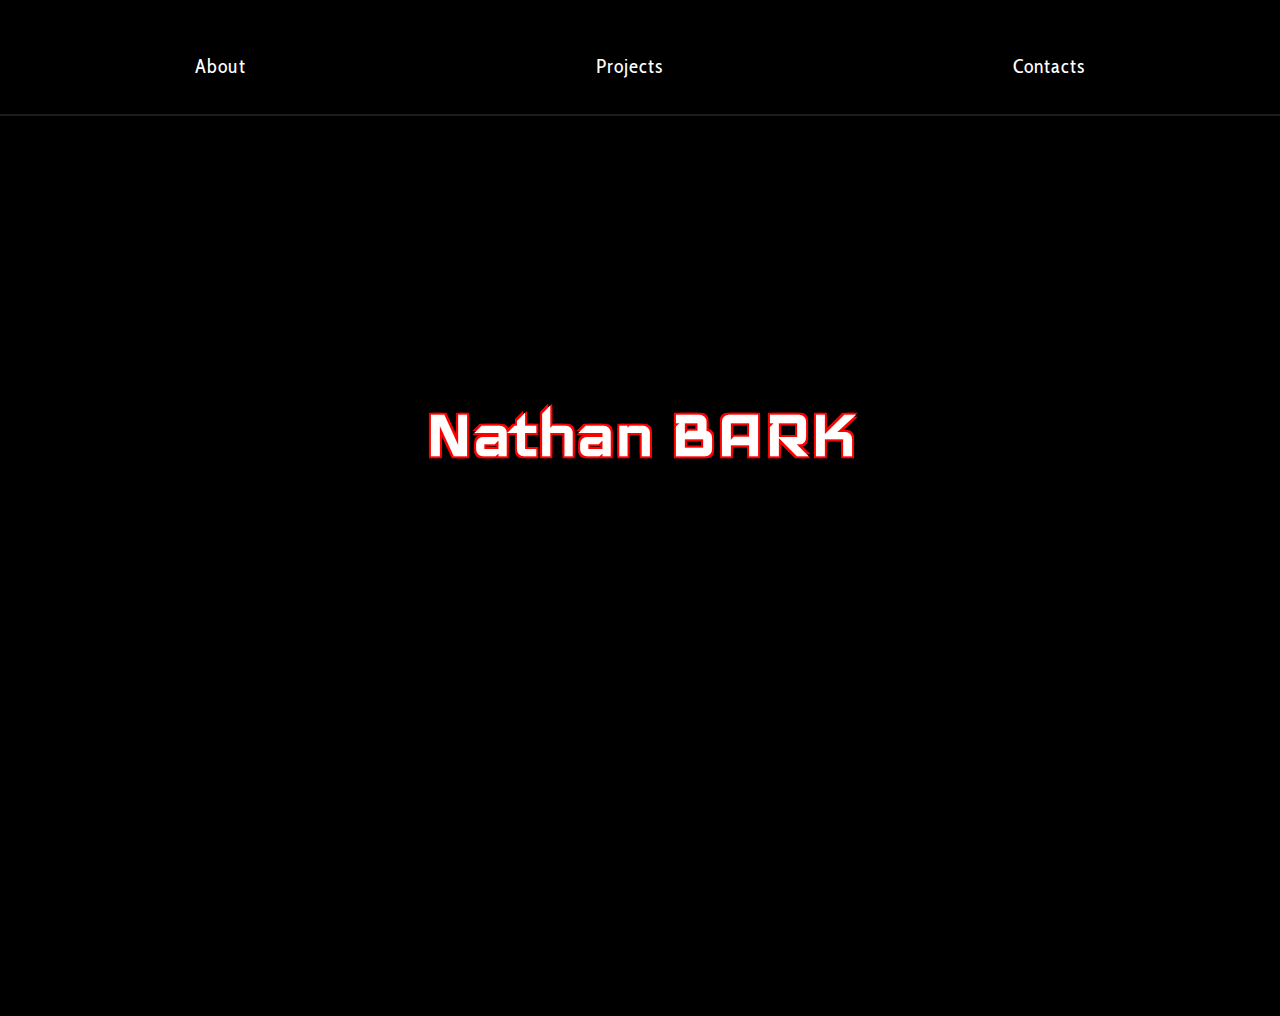
==== index.html @ 8c4ab58c "Mobile Landing Page" ====
<!DOCTYPE html>
<html lang="en">
  <head>
    <meta charset="UTF-8" />
    <meta http-equiv="X-UA-Compatible" content="IE=edge" />
    <meta name="viewport" content="width=device-width, initial-scale=1.0" />
    <link rel="preconnect" href="https://fonts.googleapis.com" />
    <link rel="preconnect" href="https://fonts.gstatic.com" crossorigin />
    <link
      href="https://fonts.googleapis.com/css2?family=Cabin+Condensed:wght@400;700&family=Iceland&display=swap"
      rel="stylesheet"
    />
    />
    <title>Nathan Bark</title>
    <link rel="stylesheet" href="style.css" />
  </head>
  <body>
    <header>
      <nav>
        <ul>
          <li><a href="#">About</a></li>
          <li><a href="#">Projects</a></li>
          <li><a href="#">Contacts</a></li>
        </ul>
      </nav>
    </header>
    <main>
      <p class="opentag">&lth1&gt</p>
      <h1>Nathan BARK</h1>
      <p class="closetag">&lt/h1&gt</p>
    </main>
  </body>
</html>
---- style.css ----
body {
    margin: 0;
    padding: 0;
    background-color: black;
}

header {
    border-bottom: 2px solid #1c1c1c ;
}

ul {
    list-style: none;
    display: flex;
    justify-content: space-around;
    padding: 20px;

}

ul a {
    color: #ffffff;
    text-decoration: none;
    font-size: 20px;
    font-family: 'Cabin Condensed', sans-serif;
    letter-spacing: 1px;
}

main {
    display: grid;
    grid-template-columns: 15% 70% 15%;
    grid-template-rows: 25% 50% 25%;
    height: 100vh;

}

h1 {
    color: #ffffff;
    text-align: center;
    font-family: 'Iceland', cursive;
    font-size: 80px;
    grid-area: 2 / 2 / 2 / 2;
    text-shadow: 2px 2px #ff0000, -2px -2px #ff0000, 2px -2px #ff0000, -2px 2px #ff0000;
}

p {
    color: #41ff00;
    text-align: center;
    display: none;
}

.opentag {
    grid-area: 1 / 1;
}

.closetag {
    grid-area: -2 /-2;
}
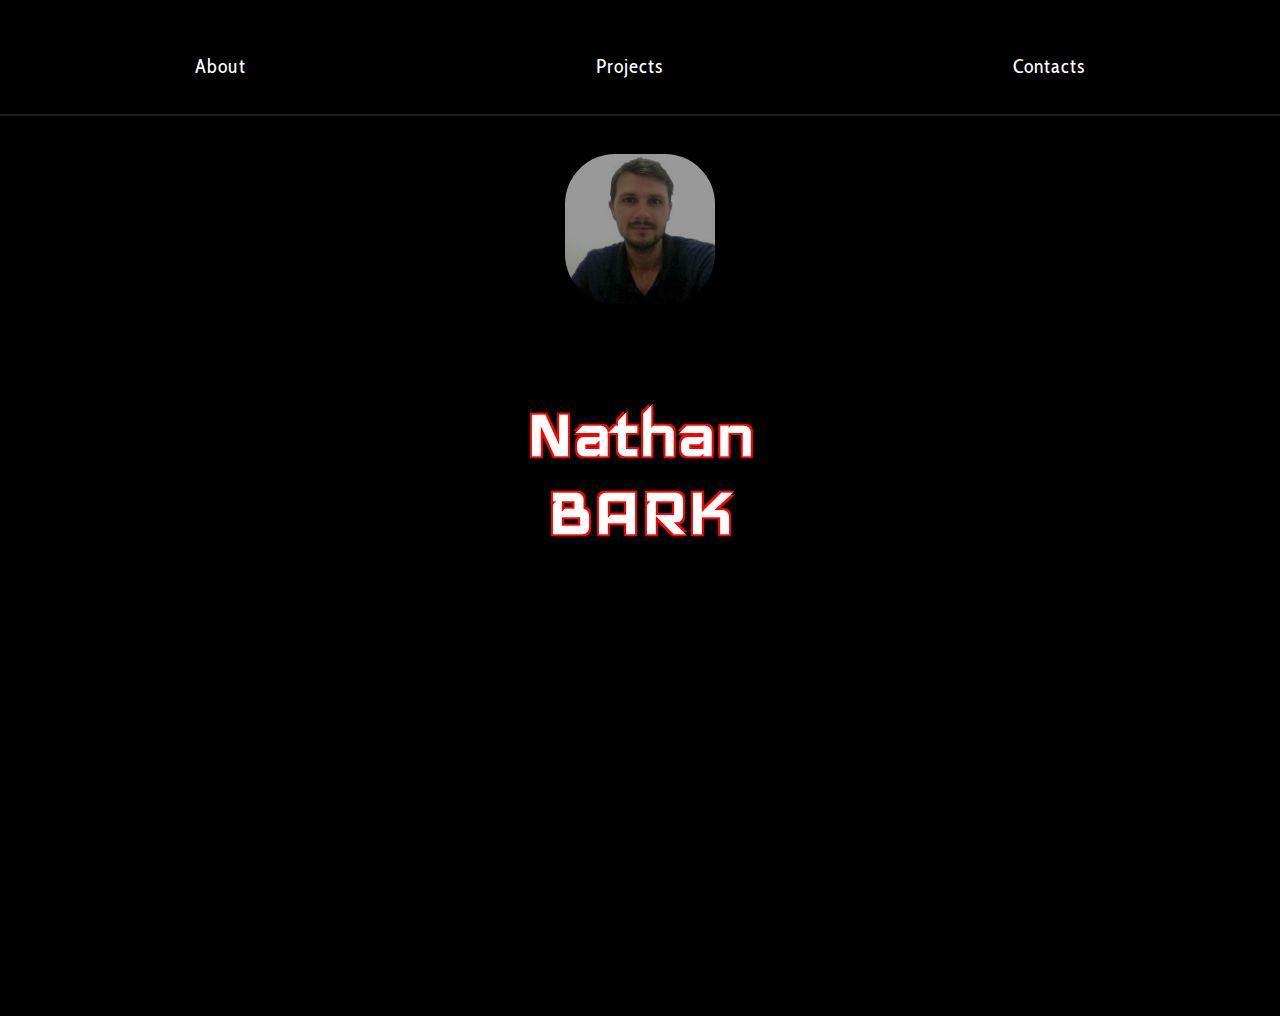
==== commit fd7ae619: "added profile picture" ====
--- a/index.html
+++ b/index.html
@@ -25,7 +25,11 @@
       </nav>
     </header>
     <main>
+
       <p class="opentag">&lth1&gt</p>
+      <div class="profile-img">
+        <img src="images/2T018127921_Avatar.jpg" alt="Nathan Bark profile picture">
+      </div>
       <h1>Nathan BARK</h1>
       <p class="closetag">&lt/h1&gt</p>
     </main>
--- a/style.css
+++ b/style.css
@@ -26,7 +26,7 @@
 
 main {
     display: grid;
-    grid-template-columns: 15% 70% 15%;
+    grid-template-columns: 1fr 250px 1fr;
     grid-template-rows: 25% 50% 25%;
     height: 100vh;
 
@@ -37,8 +37,22 @@
     text-align: center;
     font-family: 'Iceland', cursive;
     font-size: 80px;
-    grid-area: 2 / 2 / 2 / 2;
+    grid-area: 2 / 2 / 3 / 3;
     text-shadow: 2px 2px #ff0000, -2px -2px #ff0000, 2px -2px #ff0000, -2px 2px #ff0000;
+    width: 250px;
+    height: 250px;
+}
+
+.profile-img {
+    grid-area: 1 / 2 / 2/ 3;
+    text-align: center;
+    padding-top: 15%;
+}
+
+.profile-img img {
+    width: 60%;
+    opacity: 0.6;
+    border-radius: 50px;
 }
 
 p {
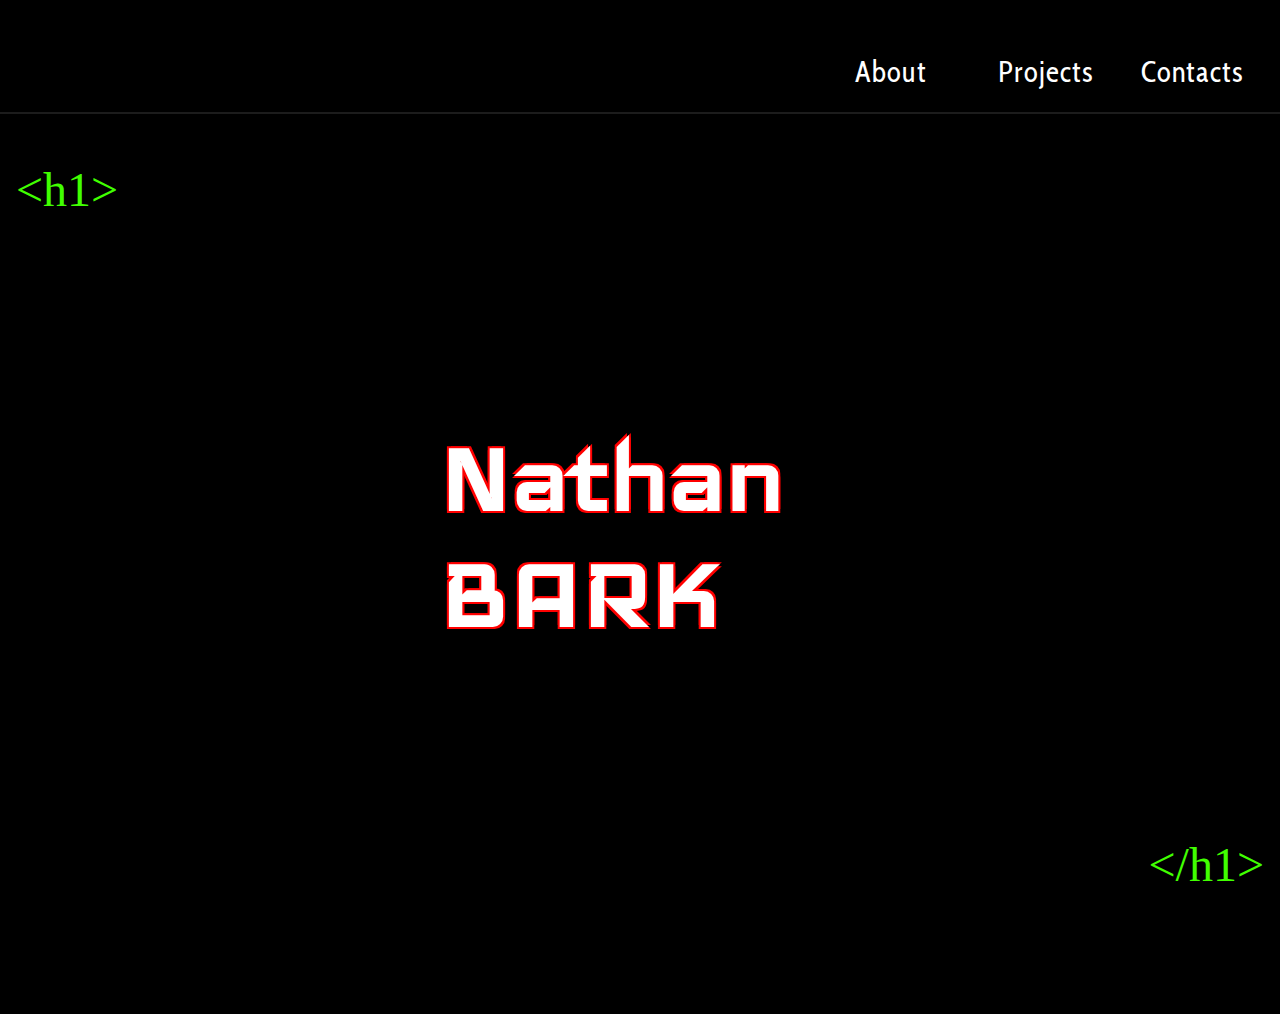
==== commit 6ced4e71: "About me mobile" ====
--- a/index.html
+++ b/index.html
@@ -18,18 +18,15 @@
     <header>
       <nav>
         <ul>
-          <li><a href="#">About</a></li>
+          <li><a href="About/about.html">About</a></li>
           <li><a href="#">Projects</a></li>
           <li><a href="#">Contacts</a></li>
         </ul>
       </nav>
     </header>
-    <main>
+    <main class="landing-main">
 
       <p class="opentag">&lth1&gt</p>
-      <div class="profile-img">
-        <img src="images/2T018127921_Avatar.jpg" alt="Nathan Bark profile picture">
-      </div>
       <h1>Nathan BARK</h1>
       <p class="closetag">&lt/h1&gt</p>
     </main>
--- a/style.css
+++ b/style.css
@@ -1,70 +1,111 @@
+* {
+    box-sizing: border-box;
+}
+
 body {
-    margin: 0;
-    padding: 0;
-    background-color: black;
+  margin: 0;
+  padding: 0;
+  background-color: black;
 }
 
 header {
-    border-bottom: 2px solid #1c1c1c ;
+  border-bottom: 2px solid #1c1c1c;
+  height: 80px;
 }
 
 ul {
-    list-style: none;
-    display: flex;
-    justify-content: space-around;
-    padding: 20px;
-
+  list-style: none;
+  display: flex;
+  justify-content: space-around;
+  padding: 20px;
 }
 
 ul a {
-    color: #ffffff;
-    text-decoration: none;
-    font-size: 20px;
-    font-family: 'Cabin Condensed', sans-serif;
-    letter-spacing: 1px;
+  color: #ffffff;
+  text-decoration: none;
+  font-size: 20px;
+  font-family: "Cabin Condensed", sans-serif;
+  letter-spacing: 1px;
 }
 
-main {
-    display: grid;
-    grid-template-columns: 1fr 250px 1fr;
-    grid-template-rows: 25% 50% 25%;
-    height: 100vh;
+ul a:hover {
+    color: #41ff00;
+    font-size: 25px;
+}
 
+li {
+    width: 87px;
+}
+
+.landing-main {
+  display: grid;
+  grid-template-columns: 1fr 250px 1fr;
+  grid-template-rows: 25% 50% 25%;
+  height: 100vh;
 }
 
 h1 {
-    color: #ffffff;
-    text-align: center;
-    font-family: 'Iceland', cursive;
-    font-size: 80px;
-    grid-area: 2 / 2 / 3 / 3;
-    text-shadow: 2px 2px #ff0000, -2px -2px #ff0000, 2px -2px #ff0000, -2px 2px #ff0000;
-    width: 250px;
-    height: 250px;
+  color: #ffffff;
+  text-align: center;
+  font-family: "Iceland", cursive;
+  font-size: 80px;
+  grid-area: 2 / 2 / 3 / 3;
+  text-shadow: 2px 2px #ff0000, -2px -2px #ff0000, 2px -2px #ff0000,
+    -2px 2px #ff0000;
+  width: 250px;
+  height: 250px;
 }
 
-.profile-img {
-    grid-area: 1 / 2 / 2/ 3;
-    text-align: center;
-    padding-top: 15%;
-}
-
-.profile-img img {
-    width: 60%;
-    opacity: 0.6;
-    border-radius: 50px;
-}
-
-p {
-    color: #41ff00;
-    text-align: center;
-    display: none;
+.opentag,
+.closetag {
+  color: #41ff00;
+  text-align: center;
+  display: none;
 }
 
 .opentag {
-    grid-area: 1 / 1;
+  grid-area: 1 / 1;
+  text-align: left;
+  padding-left: 1rem;
 }
 
 .closetag {
-    grid-area: -2 /-2;
-}+  grid-area: -2 /-2;
+  text-align: right;
+  padding-right: 1rem;
+}
+
+@media screen and (min-width: 580px) {
+  ul a {
+    font-size: 1.8rem;
+  }
+  .landing-main {
+    grid-template-columns: 1fr 400px 1fr;
+  }
+  h1 {
+    font-size: 120px;
+    text-align: left;
+    width: 25rem;
+    height: auto;
+  }
+
+  .profile-img img {
+    width: 50%;
+  }
+}
+
+@media screen and (min-width: 896px) {
+  ul {
+    justify-content: flex-end;
+  }
+
+  li {
+    margin-left: 1.5rem;
+    margin-right: 2rem;
+  }
+  .opentag,
+  .closetag {
+    display: block;
+    font-size: 3rem;
+  }
+}
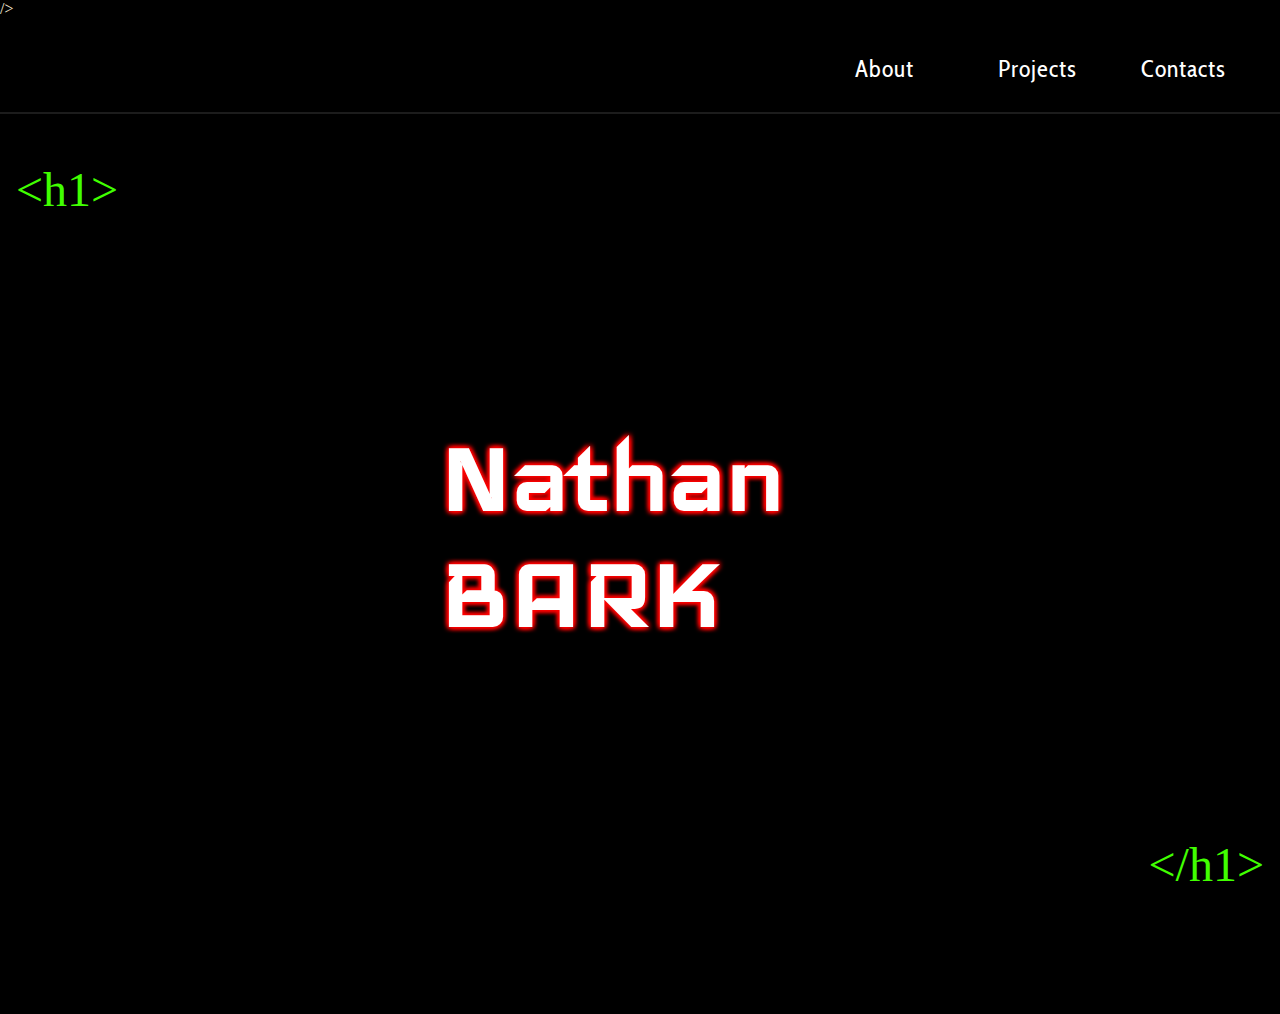
==== commit fd43a135: "added contact page unfinished" ====
--- a/index.html
+++ b/index.html
@@ -20,7 +20,7 @@
         <ul>
           <li><a href="About/about.html">About</a></li>
           <li><a href="#">Projects</a></li>
-          <li><a href="#">Contacts</a></li>
+          <li><a href="contact/contact.html">Contacts</a></li>
         </ul>
       </nav>
     </header>
--- a/style.css
+++ b/style.css
@@ -6,11 +6,13 @@
   margin: 0;
   padding: 0;
   background-color: black;
+  color: antiquewhite;
+  
 }
 
 header {
   border-bottom: 2px solid #1c1c1c;
-  height: 80px;
+  height: 5rem;
 }
 
 ul {
@@ -23,14 +25,14 @@
 ul a {
   color: #ffffff;
   text-decoration: none;
-  font-size: 20px;
+  font-size: 1.25rem;
   font-family: "Cabin Condensed", sans-serif;
   letter-spacing: 1px;
 }
 
 ul a:hover {
     color: #41ff00;
-    font-size: 25px;
+    font-size: 1.6rem;
 }
 
 li {
@@ -50,8 +52,8 @@
   font-family: "Iceland", cursive;
   font-size: 80px;
   grid-area: 2 / 2 / 3 / 3;
-  text-shadow: 2px 2px #ff0000, -2px -2px #ff0000, 2px -2px #ff0000,
-    -2px 2px #ff0000;
+  text-shadow: 2px 2px 4px #ff0000, -2px -2px 4px #ff0000, 2px -2px 4px #ff0000,
+    -2px 2px 4px #ff0000;
   width: 250px;
   height: 250px;
 }
@@ -75,9 +77,11 @@
   padding-right: 1rem;
 }
 
+
+
 @media screen and (min-width: 580px) {
   ul a {
-    font-size: 1.8rem;
+    font-size: 1.5rem;
   }
   .landing-main {
     grid-template-columns: 1fr 400px 1fr;
@@ -89,9 +93,6 @@
     height: auto;
   }
 
-  .profile-img img {
-    width: 50%;
-  }
 }
 
 @media screen and (min-width: 896px) {
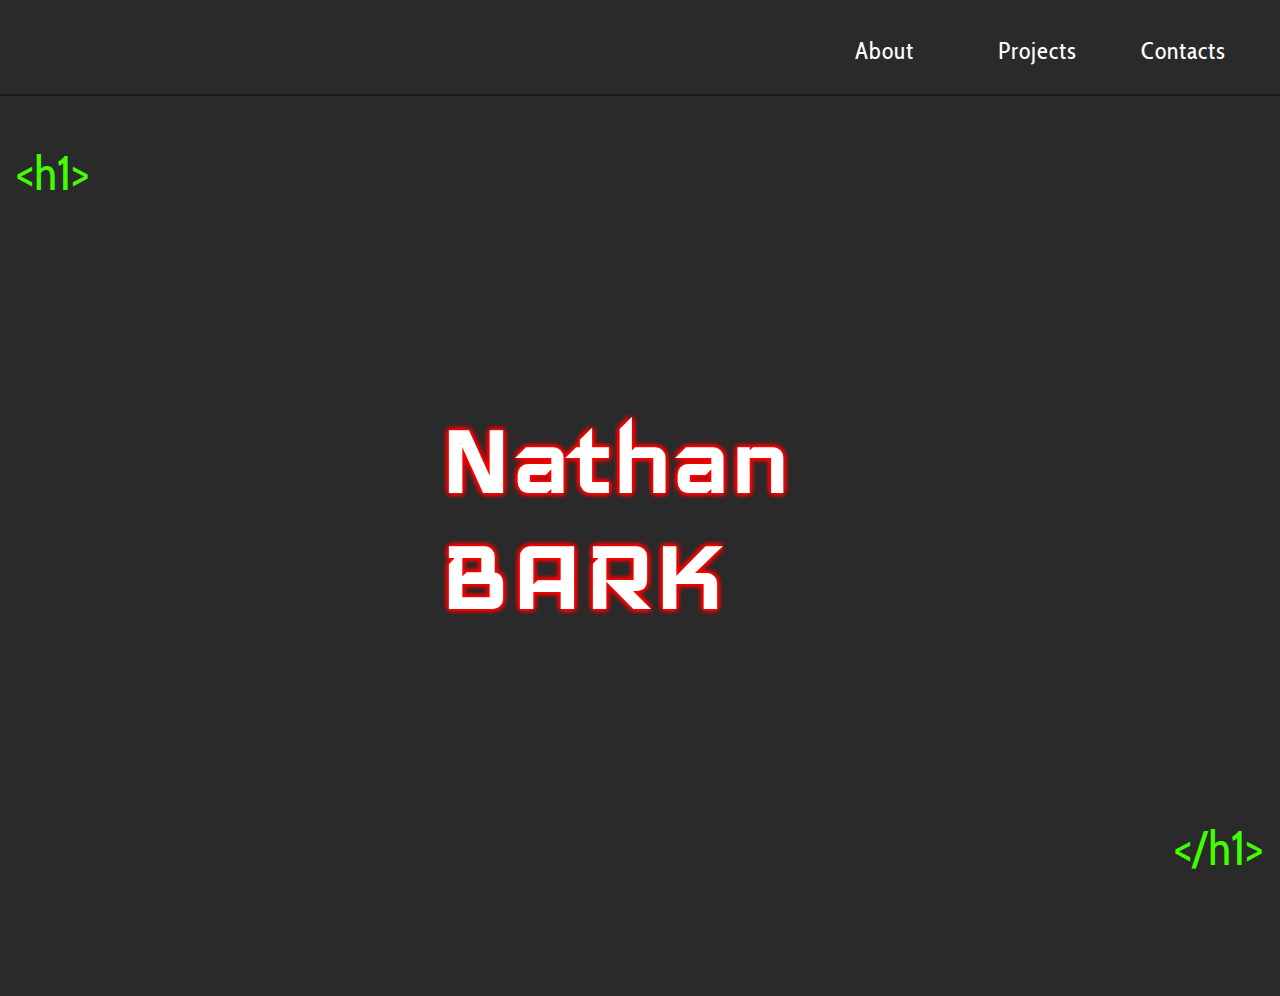
==== commit d035c1f3: "interactive contact fom alerts" ====
--- a/index.html
+++ b/index.html
@@ -10,7 +10,7 @@
       href="https://fonts.googleapis.com/css2?family=Cabin+Condensed:wght@400;700&family=Iceland&display=swap"
       rel="stylesheet"
     />
-    />
+  
     <title>Nathan Bark</title>
     <link rel="stylesheet" href="style.css" />
   </head>
--- a/style.css
+++ b/style.css
@@ -5,9 +5,10 @@
 body {
   margin: 0;
   padding: 0;
-  background-color: black;
+  background-color: #2a2a2a;
   color: antiquewhite;
-  
+  font-family: "Cabin Condensed", sans-serif;
+  letter-spacing: 1px;
 }
 
 header {
@@ -77,6 +78,109 @@
   padding-right: 1rem;
 }
 
+.contacts p {
+  width: 325px;
+  margin: auto;
+}
+
+form {
+  display: flex;
+  flex-direction: column;
+  align-items: center;
+  justify-content: center;
+  margin-top: 10%;
+}
+
+.email, .name, .message {
+  width: 300px;
+
+}
+
+.email input {
+  width: 300px;
+  border-radius: 20px;
+  padding: 8px;
+  padding-left: 15px;
+  margin: 5px 0 20px 0;
+  outline: none;
+  border: none;
+  background-color: #ebebeb;
+  color: #2a2a2a;
+  font-family: 'Courier New', Courier, monospace;
+}
+
+ input:focus, textarea:focus {
+  box-shadow: 2px 2px 4px #41ff00, -2px -2px 4px #41ff00, 2px -2px 4px #41ff00,
+  -2px 2px 4px #41ff00;
+}
+
+.name input {
+  width: 300px;
+  border-radius: 20px;
+  padding: 8px;
+  padding-left: 15px;
+  margin: 5px 0 20px 0;
+  outline: none;
+  border: none;
+  background-color: #ebebeb;
+  color: #2a2a2a;
+  font-family:'Courier New', Courier, monospace;
+}
+
+.message textarea {
+  width: 300px;
+  margin-top: 5px;
+  padding: 5px;
+  padding-left: 10px;
+  font-family: 'Courier New', Courier, monospace;
+  outline: none;
+  border: none;
+  background-color: #ebebeb;
+  color: #2a2a2a;
+  border-radius: 10px;
+  resize: vertical;
+}
+
+.contacts a {
+  text-decoration: none;
+  color: #41ff00;
+}
+
+.submit-btn {
+  width: 250px;
+  padding: 10px;
+  margin-top: 30px;
+  margin-bottom: 30px;
+  border-radius: 20px;
+  outline: none;
+  border: none;
+  box-shadow: 2px 2px 4px #41ff00;
+  background-color: #40ff00d7;
+  color: #2a2a2a;
+  font-family: "Cabin Condensed", sans-serif;
+  font-size: 18px;
+  cursor: pointer;
+  transition: transform 0.2s;
+}
+
+.submit-btn:hover {
+  transform: scale(0.9);
+  background-color: #40ff008d;
+  box-shadow: none;
+}
+
+.submit-btn:active {
+  transform: scale(1);
+  background-color: hwb(105 67% 0%);
+  color: #2a2a2a;
+}
+
+.alert {
+  display: none;
+  color: #ff0000;
+  font-size: 12px;
+}
+
 
 
 @media screen and (min-width: 580px) {
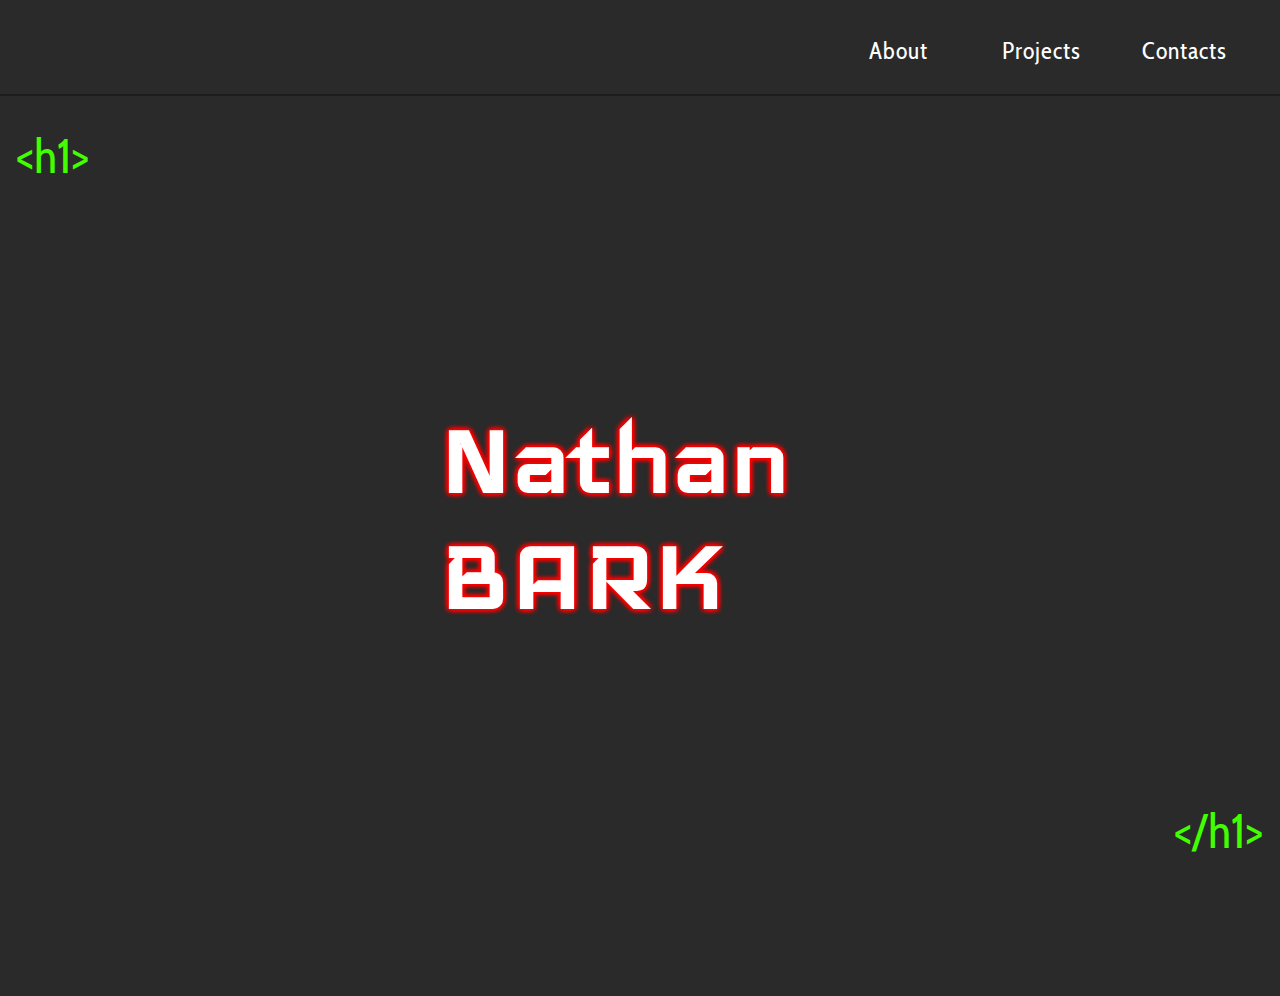
==== commit bf4b14c1: "update links" ====
--- a/index.html
+++ b/index.html
@@ -18,9 +18,9 @@
     <header>
       <nav>
         <ul>
-          <li><a href="About/about.html">About</a></li>
-          <li><a href="#">Projects</a></li>
-          <li><a href="contact/contact.html">Contacts</a></li>
+          <li><a href="about.html">About</a></li>
+          <li><a href="projects.html">Projects</a></li>
+          <li><a href="contact.html">Contacts</a></li>
         </ul>
       </nav>
     </header>
--- a/style.css
+++ b/style.css
@@ -1,5 +1,7 @@
+/* general */
+
 * {
-    box-sizing: border-box;
+  box-sizing: border-box;
 }
 
 body {
@@ -32,14 +34,15 @@
 }
 
 ul a:hover {
-    color: #41ff00;
-    font-size: 1.6rem;
+  color: #41ff00;
+  font-size: 1.6rem;
 }
 
 li {
-    width: 87px;
-}
-
+  width: 87px;
+}
+
+/* homepage */
 .landing-main {
   display: grid;
   grid-template-columns: 1fr 250px 1fr;
@@ -78,9 +81,17 @@
   padding-right: 1rem;
 }
 
+/* contact page */
+
 .contacts p {
   width: 325px;
   margin: auto;
+}
+
+.socials {
+  width:fit-content;
+  margin: auto;
+  background-color: antiquewhite;
 }
 
 form {
@@ -91,9 +102,10 @@
   margin-top: 10%;
 }
 
-.email, .name, .message {
+.email,
+.name,
+.message {
   width: 300px;
-
 }
 
 .email input {
@@ -106,12 +118,13 @@
   border: none;
   background-color: #ebebeb;
   color: #2a2a2a;
-  font-family: 'Courier New', Courier, monospace;
-}
-
- input:focus, textarea:focus {
+  font-family: "Courier New", Courier, monospace;
+}
+
+input:focus,
+textarea:focus {
   box-shadow: 2px 2px 4px #41ff00, -2px -2px 4px #41ff00, 2px -2px 4px #41ff00,
-  -2px 2px 4px #41ff00;
+    -2px 2px 4px #41ff00;
 }
 
 .name input {
@@ -124,7 +137,7 @@
   border: none;
   background-color: #ebebeb;
   color: #2a2a2a;
-  font-family:'Courier New', Courier, monospace;
+  font-family: "Courier New", Courier, monospace;
 }
 
 .message textarea {
@@ -132,7 +145,7 @@
   margin-top: 5px;
   padding: 5px;
   padding-left: 10px;
-  font-family: 'Courier New', Courier, monospace;
+  font-family: "Courier New", Courier, monospace;
   outline: none;
   border: none;
   background-color: #ebebeb;
@@ -181,7 +194,110 @@
   font-size: 12px;
 }
 
-
+/* about page */
+
+body {
+  text-align: center;
+}
+
+h2 {
+  color: antiquewhite;
+  font-size: 2rem;
+}
+
+.profile-pic img {
+  width: 9rem;
+  border-radius: 50%;
+  opacity: 0.7;
+  box-shadow: 2px 2px 4px #ff0000, -2px -2px 4px #ff0000, 2px -2px 4px #ff0000,
+    -2px 2px 4px #ff0000;
+}
+
+h3 {
+  color: antiquewhite;
+  font-size: 1.5rem;
+  text-decoration: underline;
+}
+
+.personal {
+  width: 80%;
+  margin: auto;
+}
+
+p {
+  font-size: 1rem;
+  color: antiquewhite;
+  line-height: 1.5rem;
+}
+
+.html-logo {
+  height: 100px;
+}
+
+.css-logo {
+  height: 80px;
+}
+
+.js-logo {
+  height: 80px;
+  padding-left: 0.9rem;
+}
+
+/* projects page */
+
+.pod img {
+  max-width: 90%;
+  max-height: 400px;
+  
+}
+
+.club img {
+  max-width: 90%;
+  max-height: 600px;
+  
+}
+
+.arrow img {
+  max-width: 90%;
+  max-height: 700px;
+  
+}
+
+.image-btn {
+  width: 250px;
+  padding: 8px;
+  border-radius: 10px;
+  margin-top: 15px;
+  box-shadow: 2px 2px 4px #41ff00;
+  background-color: #cdebc3;
+  border: none;
+  font-size: 14px;
+  font-family: inherit;
+  letter-spacing: inherit;
+  cursor: pointer;
+}
+
+.image-btn:hover {
+  transform: scale(0.9);
+  box-shadow: none;
+}
+
+.image-btn:active {
+  transform: scale(1);
+  background-color: hwb(105 67% 0%);
+  color: #2a2a2a;
+}
+
+p a {
+  color: #ffffff;
+  text-decoration: none;
+}
+
+p a:hover {
+  color: #ff0000;
+}
+
+/* media queries */
 
 @media screen and (min-width: 580px) {
   ul a {
@@ -196,7 +312,13 @@
     width: 25rem;
     height: auto;
   }
-
+  .personal p {
+    font-size: 1.1rem;
+  }
+
+  form {
+    margin-top: 5%;
+  }
 }
 
 @media screen and (min-width: 896px) {
@@ -213,4 +335,59 @@
     display: block;
     font-size: 3rem;
   }
-}
+
+  .container {
+    display: grid;
+    grid-template-columns: 10% 40% 40% 10%;
+    grid-template-rows: 5% 45% 35% 15%;
+    align-content: center;
+  }
+
+  .profile-pic {
+    grid-area: 1 / 3 / 2 / 4;
+  }
+
+  .personal {
+    grid-area: 1 / 2 / 4 / 3;
+  }
+
+  .skills {
+    grid-area: 2 / 3 / 3 / 4;
+  }
+
+  .profile-pic {
+    margin-top: 1rem;
+  }
+
+  /* projects */
+
+  .grid {
+    display: grid;
+    grid-template-columns: repeat(3, 1fr);    
+  }
+
+  .project {
+    display: flex;
+    flex-direction: column;
+    align-items: center;
+
+  }
+
+  .project h3, .project p {
+    order: -3;
+  }
+
+  .links {
+    order: -2;
+  }
+
+  .project button {
+    order: -1;
+    margin-bottom: 20px;
+  }
+
+  .project img {
+    margin-bottom: 30px;
+  }
+
+}
